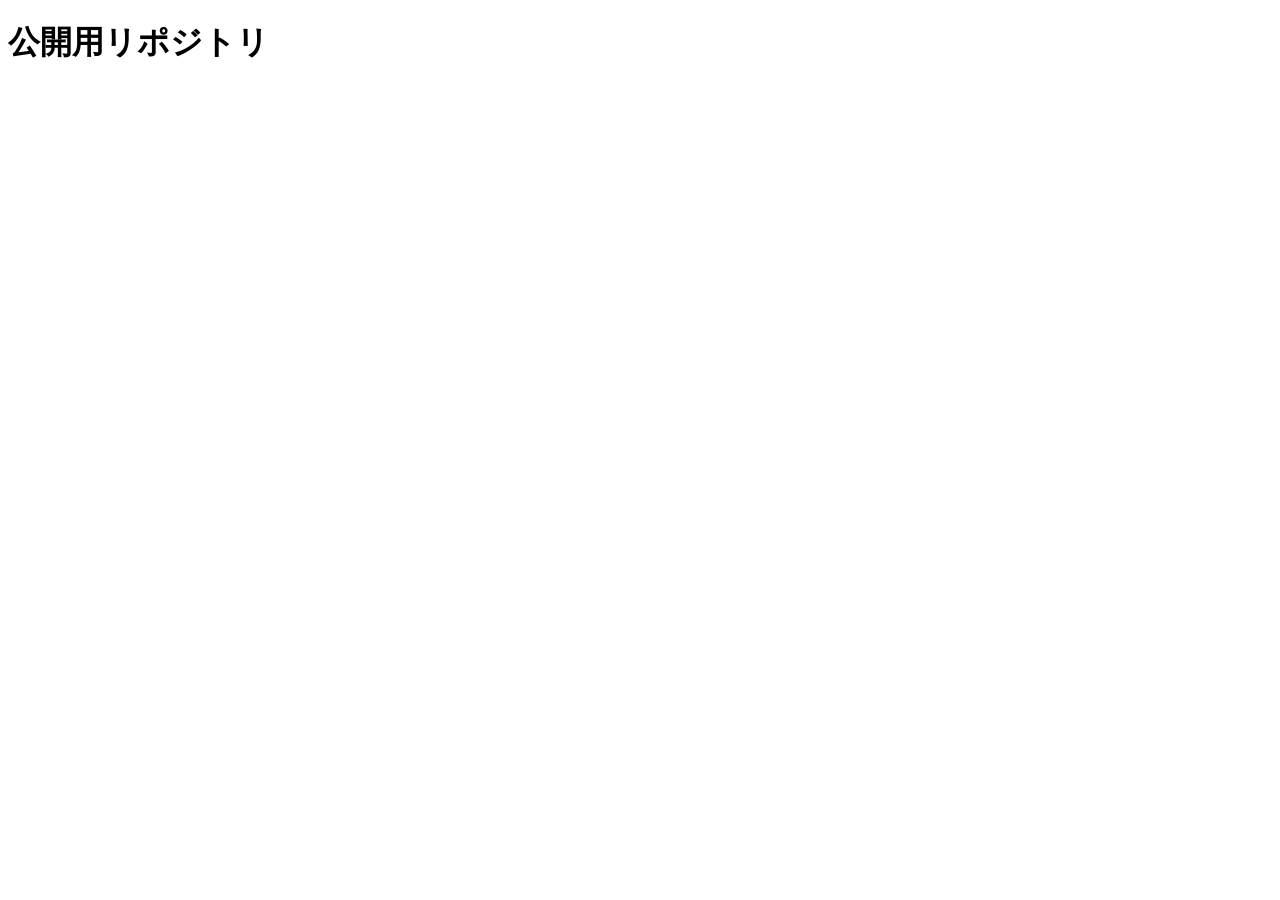
==== index.html @ 76605ec9 "新規" ====
<!DOCTYPE html>
<html lang="ja">
<head>
<meta charset="UTF-8">
<meta name="viewport" content="width=device-width, initial-scale=1.0">
<title>公開用リポジトリ</title>
</head>
<body>
<h1>公開用リポジトリ</h1>
</body>
</html>
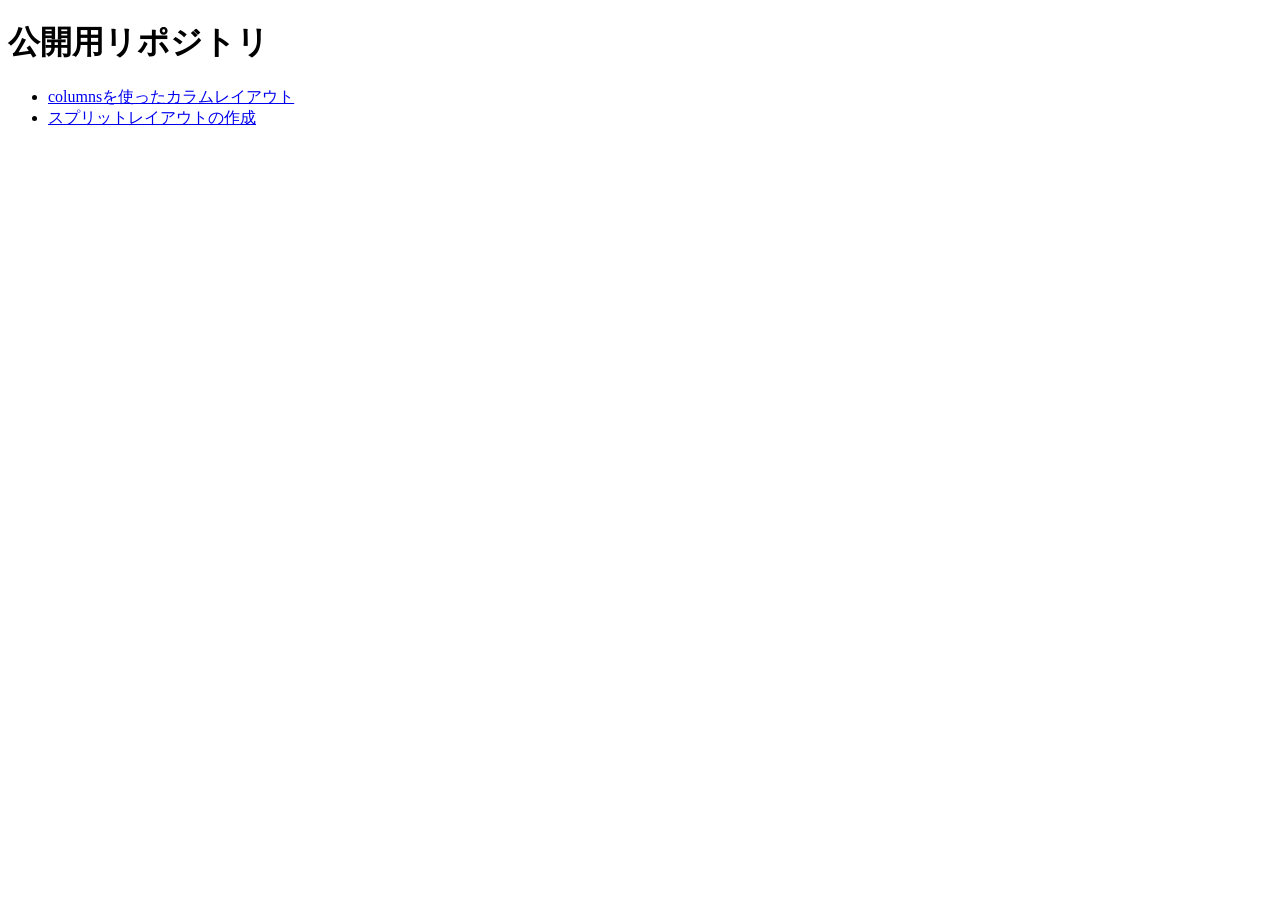
==== commit ab261aa6: "koukai" ====
--- a/index.html
+++ b/index.html
@@ -7,5 +7,9 @@
 </head>
 <body>
 <h1>公開用リポジトリ</h1>
+<ul>
+<li><a href="columns/" target="_blank">columnsを使ったカラムレイアウト</a></li>
+<li><a href="split/" target="_blank">スプリットレイアウトの作成</a></li>
+</ul
 </body>
 </html>
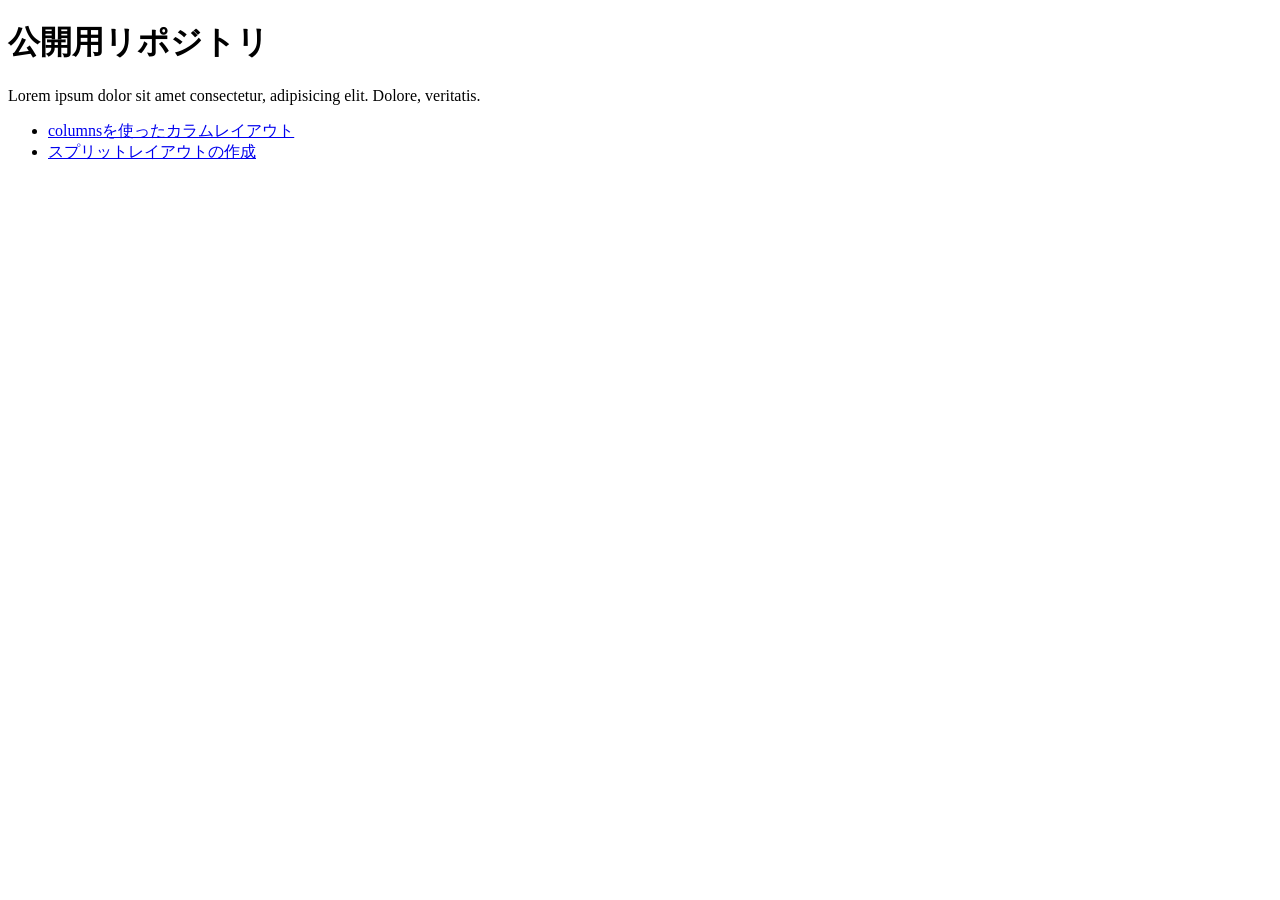
==== commit 48a393f3: "aaaa" ====
--- a/index.html
+++ b/index.html
@@ -7,6 +7,7 @@
 </head>
 <body>
 <h1>公開用リポジトリ</h1>
+<p>Lorem ipsum dolor sit amet consectetur, adipisicing elit. Dolore, veritatis.</p>
 <ul>
 <li><a href="columns/" target="_blank">columnsを使ったカラムレイアウト</a></li>
 <li><a href="split/" target="_blank">スプリットレイアウトの作成</a></li>
